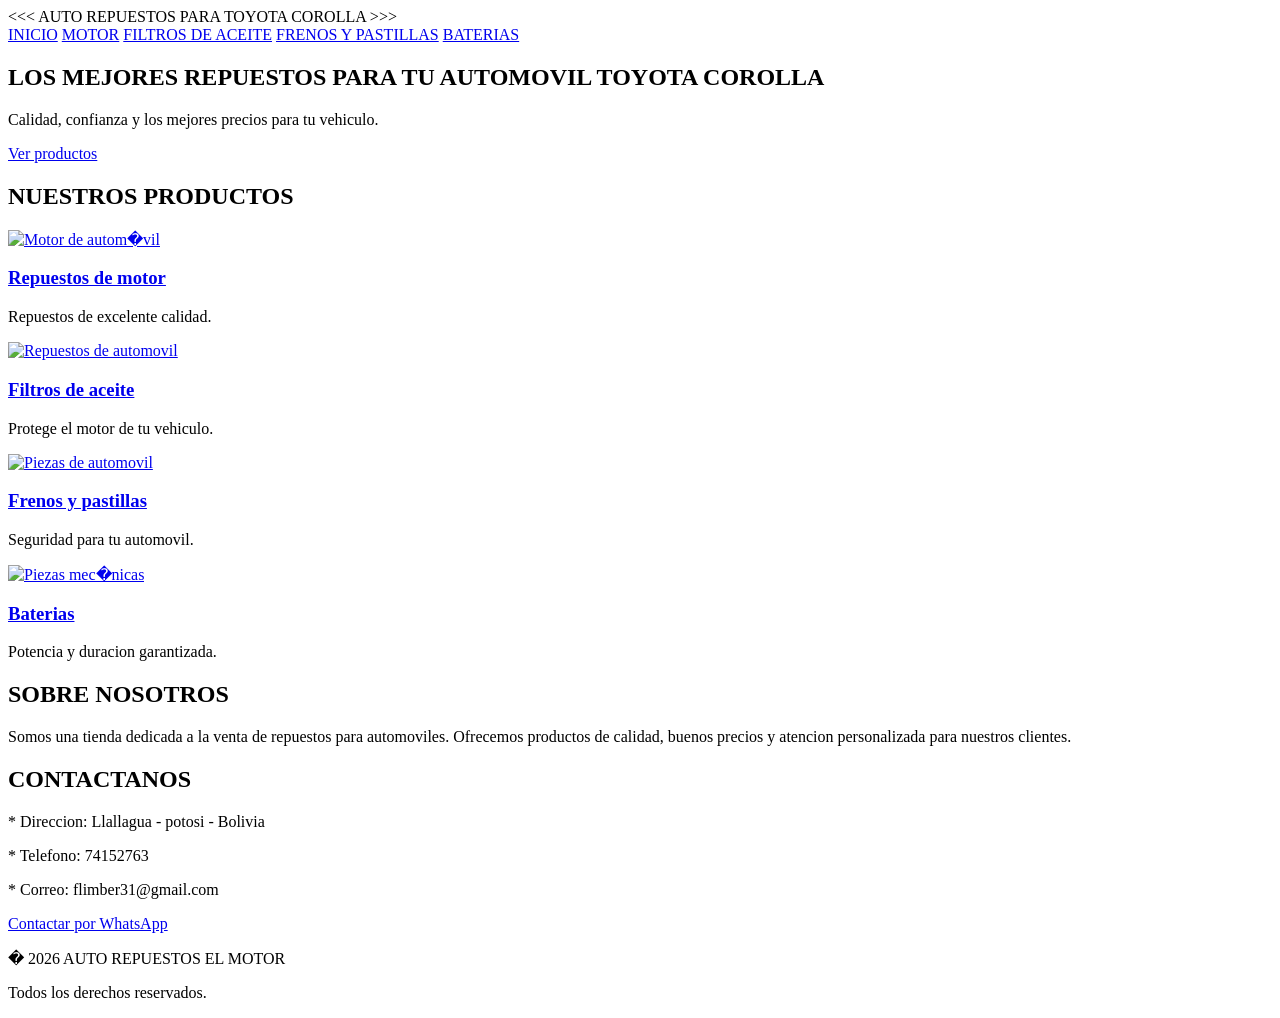
==== index.html @ 6fe43cb2 "Add files via upload" ====
<!DOCTYPE html>
<html lang="es">
<head>
    <meta charset="UTF-8">
    <meta name="viewport" content="width=device-width, initial-scale=1.0">
    <title>Auto Repuestos El Motor</title>
    <link rel="stylesheet" href="estilos.css">
</head>
<body>

    <!-- ENCABEZADO -->
    <header>
    <div class="logo">
       <<< AUTO REPUESTOS PARA TOYOTA COROLLA >>>
    </div>

    <nav>
        <a href="index.html">INICIO</a>

        <a href="motor.html">MOTOR</a>

        <a href="filtros.html">FILTROS DE ACEITE</a>

        <a href="frenos.html">FRENOS Y PASTILLAS</a>

        <a href="baterias.html">BATERIAS</a>
    </nav>
</header>


    <!-- PORTADA -->
    <section class="inicio" id="inicio">
        <div class="contenido">
            <h1>LOS MEJORES REPUESTOS
                PARA TU AUTOMOVIL TOYOTA COROLLA
            </h1>

            <p>
                Calidad, confianza y los mejores
                precios para tu vehiculo.
            </p>

            <a href="#productos" class="boton">
                Ver productos
            </a>
        </div>
    </section>

    <!-- PRODUCTOS -->
    <section class="productos" id="productos">
        <h2>NUESTROS PRODUCTOS</h2>

        <div class="contenedor">

            <div class="producto">
                <a href="motor.html">
                <img src="motor.png"width="200" height="180"
                alt="Motor de autom�vil">
                <h3>Repuestos de motor</h3>
</a>
                <p>Repuestos de excelente calidad.</p>
               
            </div>

            <div class="producto">
                <a href="filtros.html">
                <img src="fill.png"width="200" height="180"
                alt="Repuestos de automovil">
                <h3>Filtros de aceite</h3></a>
                <p>Protege el motor de tu vehiculo.</p>
       
            </div>

            <div class="producto">
                <a href="frenos.html">
                <img src="freno.png"width="200" height="180"
                alt="Piezas de automovil">
                <h3>Frenos y pastillas</h3></a>
                <p>Seguridad para tu automovil.</p>
                
            </div>

            <div class="producto">
                <a href="baterias.html">
                <img src="bateriass.png"width="200" height="180"
                alt="Piezas mec�nicas">
                <h3>Baterias</h3></a>
                <p>Potencia y duracion garantizada.</p>
                
            </div>

        </div>
    </section>

    <!-- NOSOTROS -->
    <section class="nosotros" id="nosotros">
        <h2>SOBRE NOSOTROS</h2>

        <p>
            Somos una tienda dedicada a la venta de
            repuestos para automoviles. Ofrecemos
            productos de calidad, buenos precios
            y atencion personalizada para nuestros clientes.
        </p>
    </section>

    <!-- CONTACTO -->
    <section class="contacto" id="contacto">
        <h2>CONTACTANOS</h2>

        <p> * Direccion: Llallagua - potosi - Bolivia</p>
        <p> * Telefono: 74152763</p>
        <p> * Correo: flimber31@gmail.com</p>

        <a href="https://wa.me/59174152763"
        class="boton">
            Contactar por WhatsApp
        </a>
    </section>

    <!-- PIE DE PAGINA -->
    <footer>
        <p>� 2026 AUTO REPUESTOS EL MOTOR</p>
        <p>Todos los derechos reservados.</p>
    </footer>

</body>
</html>
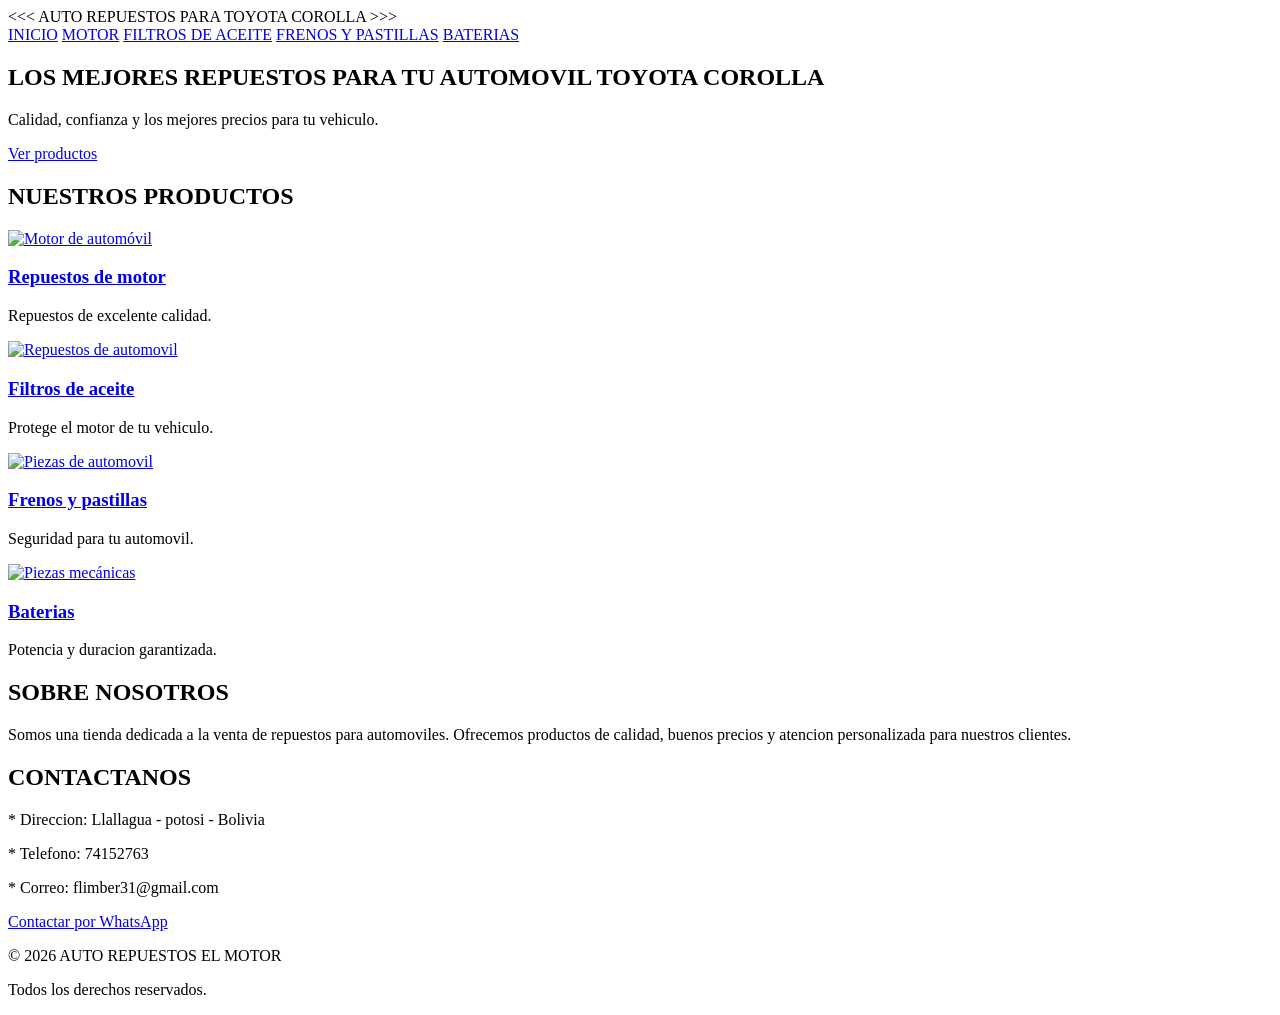
==== commit a787f688: "Update index.html" ====
--- a/index.html
+++ b/index.html
@@ -54,8 +54,8 @@
 
             <div class="producto">
                 <a href="motor.html">
-                <img src="motor.png"width="200" height="180"
-                alt="Motor de autom�vil">
+                <img src=".motor.png"width="200" height="180"
+                alt="Motor de automóvil">
                 <h3>Repuestos de motor</h3>
 </a>
                 <p>Repuestos de excelente calidad.</p>
@@ -64,7 +64,7 @@
 
             <div class="producto">
                 <a href="filtros.html">
-                <img src="fill.png"width="200" height="180"
+                <img src=".fill.png"width="200" height="180"
                 alt="Repuestos de automovil">
                 <h3>Filtros de aceite</h3></a>
                 <p>Protege el motor de tu vehiculo.</p>
@@ -73,7 +73,7 @@
 
             <div class="producto">
                 <a href="frenos.html">
-                <img src="freno.png"width="200" height="180"
+                <img src=".freno.png"width="200" height="180"
                 alt="Piezas de automovil">
                 <h3>Frenos y pastillas</h3></a>
                 <p>Seguridad para tu automovil.</p>
@@ -82,8 +82,8 @@
 
             <div class="producto">
                 <a href="baterias.html">
-                <img src="bateriass.png"width="200" height="180"
-                alt="Piezas mec�nicas">
+                <img src=".bateriass.png"width="200" height="180"
+                alt="Piezas mecánicas">
                 <h3>Baterias</h3></a>
                 <p>Potencia y duracion garantizada.</p>
                 
@@ -120,7 +120,7 @@
 
     <!-- PIE DE PAGINA -->
     <footer>
-        <p>� 2026 AUTO REPUESTOS EL MOTOR</p>
+        <p>© 2026 AUTO REPUESTOS EL MOTOR</p>
         <p>Todos los derechos reservados.</p>
     </footer>
 
